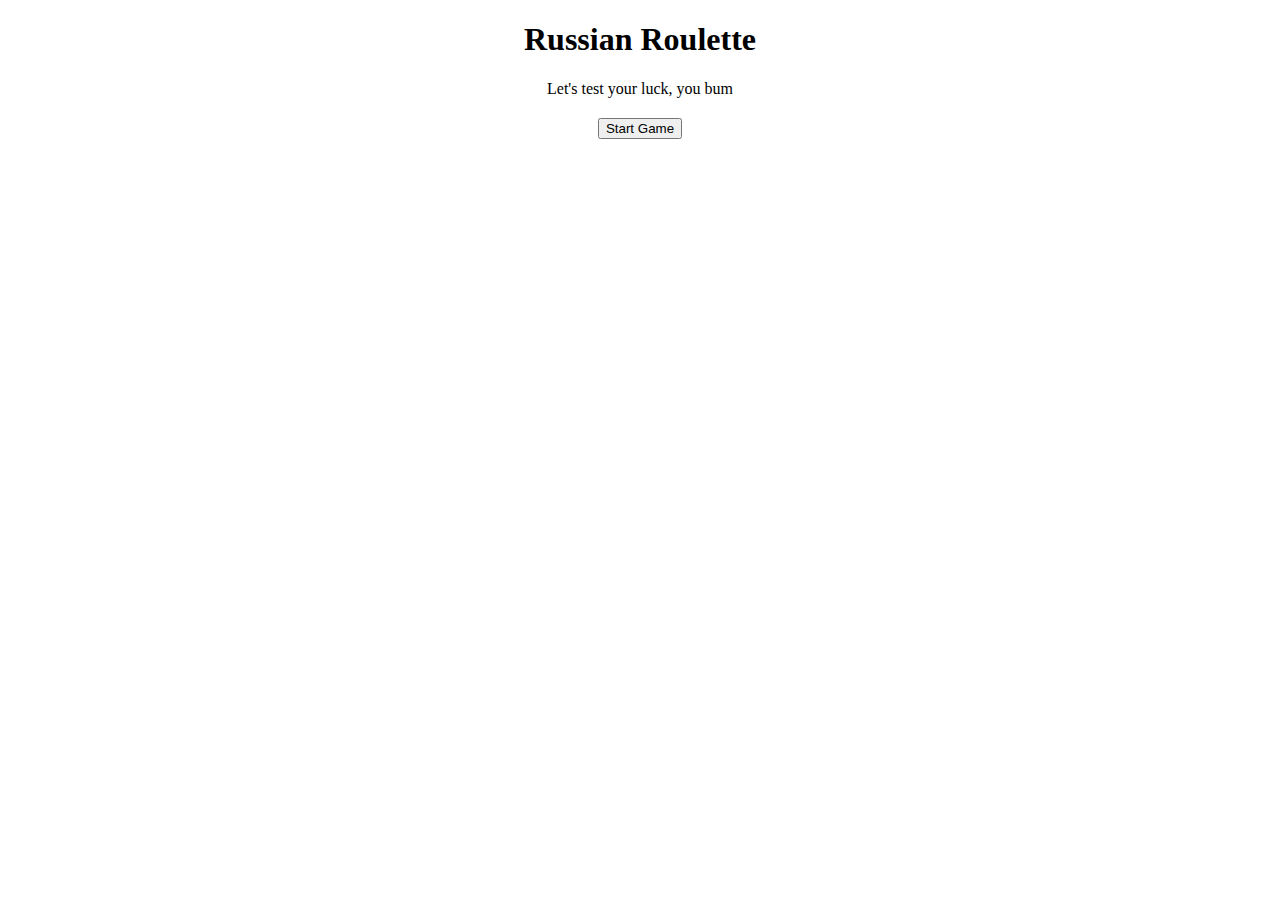
==== Plage/index2.html @ cf8a0ff8 "Add files via upload" ====
<!DOCTYPE html>
<html lang="en">
<head>
  <meta charset="UTF-8">
  <meta name="viewport" content="width=device-width, initial-scale=1.0">
  <title>Russian Roulette</title>
  <link rel="stylesheet" href="styles.css">
</head>
<body>

<h1>Russian Roulette</h1>
<p id="output">Let's test your luck, you bum</p>

<button id="startBtn">Start Game</button>

<script src="script.js"></script>
</body>
</html>
---- Plage/styles.css ----
body {
  text-align: center;
}

#output {
  margin: 20px;
}

background {
  background-color: #5c5470;
}
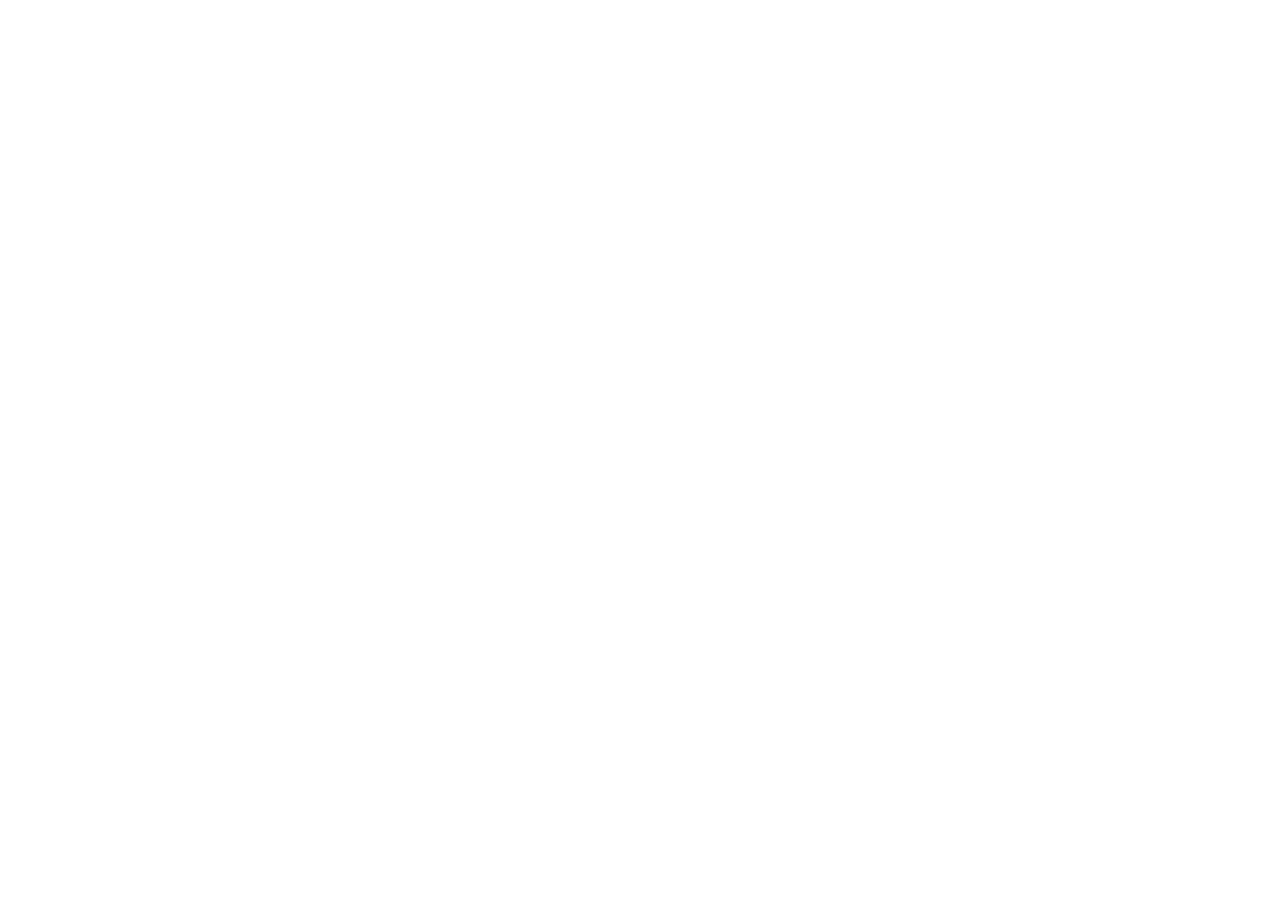
==== commit 93ac4cd9: "Update index2.html" ====
--- a/Plage/index2.html
+++ b/Plage/index2.html
@@ -1,18 +1,17 @@
 <!DOCTYPE html>
 <html lang="en">
 <head>
-  <meta charset="UTF-8">
-  <meta name="viewport" content="width=device-width, initial-scale=1.0">
-  <title>Russian Roulette</title>
-  <link rel="stylesheet" href="styles.css">
+    <meta charset="UTF-8">
+    <meta name="viewport" content="width=device-width, initial-scale=1.0">
+    <title>CUBE</title>
+    <style>
+        body {
+            margin: 0;
+            overflow: hidden;
+        }
+    </style>
 </head>
 <body>
-
-<h1>Russian Roulette</h1>
-<p id="output">Let's test your luck, you bum</p>
-
-<button id="startBtn">Start Game</button>
-
-<script src="script.js"></script>
+    <script type="module" src="script.js"></script>
 </body>
 </html>
